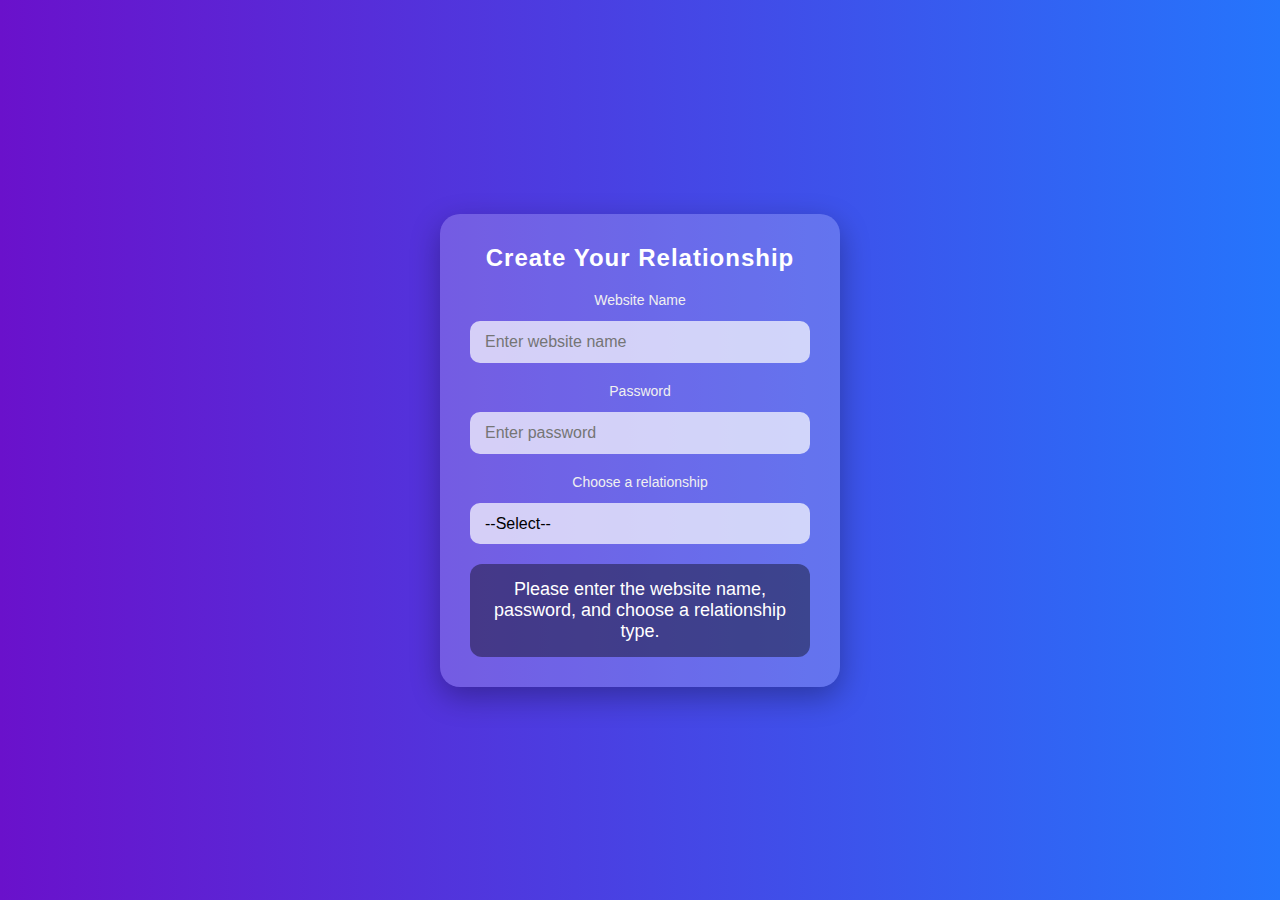
==== index.html @ ade52ac0 "file updated" ====
<!DOCTYPE html>
<html lang="en">
<head>
  <meta charset="UTF-8">
  <meta name="viewport" content="width=device-width, initial-scale=1.0">
  <title>Create Relationship Website</title>
  <link rel="stylesheet" href="Chitchattingstyle.css">
</head>
<body>
  <div class="container">
    <h1>Create Your Relationship</h1>
    
    <div class="form-group">
      <label for="websiteName">Website Name </label>
      <input type="text" id="websiteName" placeholder="Enter website name" oninput="updateMessage()" required>
    </div>

    <div class="form-group">
      <label for="password">Password </label>
      <input type="password" id="password" placeholder="Enter password" oninput="updateMessage()" required>
    </div> 

    <div class="form-group">
      <label for="relationship">Choose a relationship </label>
      <select id="relationship" onchange="changeStyle()" required>
        <option value="">--Select--</option>
        <option value="friend">Friend</option>
        <option value="lover">Lover</option>
        <option value="group">Group Members</option>
        <option value="business">Business</option>
      </select>
    </div>

    <div id="message" class="message">Please enter the website name, password, and choose a relationship type.</div>
    
    <!-- Button to open the "created" website -->
    <div id="websiteLink" class="website-link" style="display: none;">
      <a id="websiteAnchor" href="#" onclick="savePasswordAndNavigate()">Visit Your Website</a>
    </div>
  </div>

  <script src="Chitchattingvalidation.js"></script>
</body>
</html>
---- Chitchattingstyle.css ----
/* General Reset and Styling */
* {
    margin: 0;
    padding: 0;
    box-sizing: border-box;
  }
  
  body {
    font-family: 'Poppins', sans-serif;
    background: linear-gradient(to right, #6a11cb, #2575fc);
    display: flex;
    justify-content: center;
    align-items: center;
    height: 100vh;
    color: white;
  }
  
  /* Container Styling */
  .container {
    text-align: center;
    background: rgba(255, 255, 255, 0.2);
    padding: 30px;
    border-radius: 20px;
    box-shadow: 0 10px 30px rgba(0, 0, 0, 0.3);
    max-width: 400px;
    width: 100%;
  }
  
  h1 {
    color: #fff;
    font-size: 24px;
    margin-bottom: 20px;
    letter-spacing: 1px;
  }
  
  /* Form Styling */
  .form-group {
    margin-bottom: 20px;
  }
  
  label {
    font-size: 14px;
    color: #f0f0f0;
    display: block;
    margin-bottom: 8px;
  }
  
  input[type="text"],
  input[type="password"],
  select {
    padding: 12px 15px;
    width: 100%;
    border-radius: 10px;
    border: none;
    font-size: 16px;
    background-color: rgba(255, 255, 255, 0.7);
    margin-top: 5px;
    transition: all 0.3s ease;
  }
  
  input[type="text"]:focus,
  input[type="password"]:focus,
  select:focus {
    outline: none;
    background-color: rgba(255, 255, 255, 0.9);
  }
  
  select {
    cursor: pointer;
    appearance: none;
    background-image: url('data:image/svg+xml;base64,...');
    background-repeat: no-repeat;
    background-position: right 10px center;
    background-size: 12px;
  }
  
  /* Button Styling */
  button,
  .website-link a {
    padding: 12px 25px;
    margin-top: 15px;
    background-color: #ff6347;
    border: none;
    color: white;
    border-radius: 20px;
    font-weight: bold;
    cursor: pointer;
    transition: background-color 0.3s ease;
    text-decoration: none;
  }
  
  button:hover,
  .website-link a:hover {
    background-color: #e55340;
  }
  
  button:active,
  .website-link a:active {
    background-color: #cc4b35;
  }
  
  /* Message Box Styling */
  .message {
    margin-top: 20px;
    padding: 15px;
    font-size: 18px;
    border-radius: 12px;
    color: #fff;
    background: rgba(0, 0, 0, 0.4);
  }
  
  .message.friend {
    background-color: #00bfff;
  }
  
  .message.lover {
    background-color: #ff1493;
  }
  
  .message.group {
    background-color: #32cd32;
  }
  
  .message.business {
    background-color: #ffcc00;
    color: #333;
  }
  
  /* Website Link Styling */
  .website-link {
    display: flex;
    justify-content: center;
  }
  
  .website-link a {
    font-size: 16px;
    color: #fff;
    text-align: center;
  }
  
  /* Blue Screen Styling */
  .blue-screen {
    position: fixed;
    top: 0;
    left: 0;
    width: 100%;
    height: 100%;
    background-color: blue;
    display: none;
    z-index: 9999;
    color: white;
    font-size: 24px;
    display: flex;
    justify-content: center;
    align-items: center;
  }
  
  /* Animations */
  @keyframes fadeIn {
    from {
      opacity: 0;
    }
    to {
      opacity: 1;
    }
  }
  
  .blue-screen {
    animation: fadeIn 1s ease-in-out;
  }
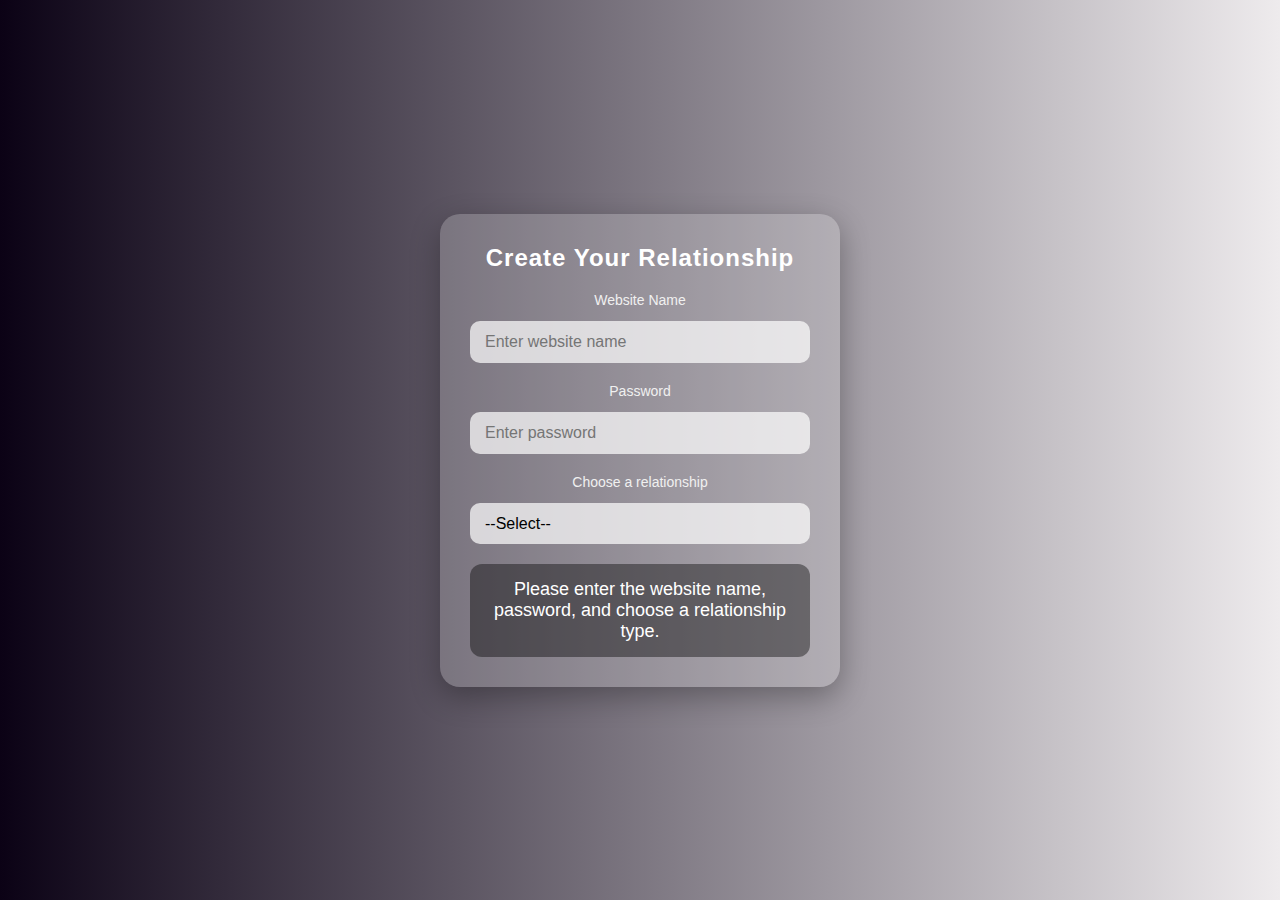
==== commit d4ed26a9: "added some code" ====
--- a/index.html
+++ b/index.html
@@ -27,7 +27,7 @@
         <option value="friend">Friend</option>
         <option value="lover">Lover</option>
         <option value="group">Group Members</option>
-        <option value="business">Business</option>
+        <option value="business">Business</option> 
       </select>
     </div>
 
--- a/Chitchattingstyle.css
+++ b/Chitchattingstyle.css
@@ -7,7 +7,7 @@
   
   body {
     font-family: 'Poppins', sans-serif;
-    background: linear-gradient(to right, #6a11cb, #2575fc);
+    background: linear-gradient(to right, #0b0215, #eeebed);
     display: flex;
     justify-content: center;
     align-items: center;
@@ -79,7 +79,7 @@
   .website-link a {
     padding: 12px 25px;
     margin-top: 15px;
-    background-color: #ff6347;
+    background-color: #05a1ef;
     border: none;
     color: white;
     border-radius: 20px;
@@ -91,12 +91,12 @@
   
   button:hover,
   .website-link a:hover {
-    background-color: #e55340;
+    background-color: #d3eeee;
   }
   
   button:active,
   .website-link a:active {
-    background-color: #cc4b35;
+    background-color: #eacac4;
   }
   
   /* Message Box Styling */
@@ -110,11 +110,11 @@
   }
   
   .message.friend {
-    background-color: #00bfff;
+    background-color: #889ea5;
   }
   
   .message.lover {
-    background-color: #ff1493;
+    background-color: #bd8ba6;
   }
   
   .message.group {
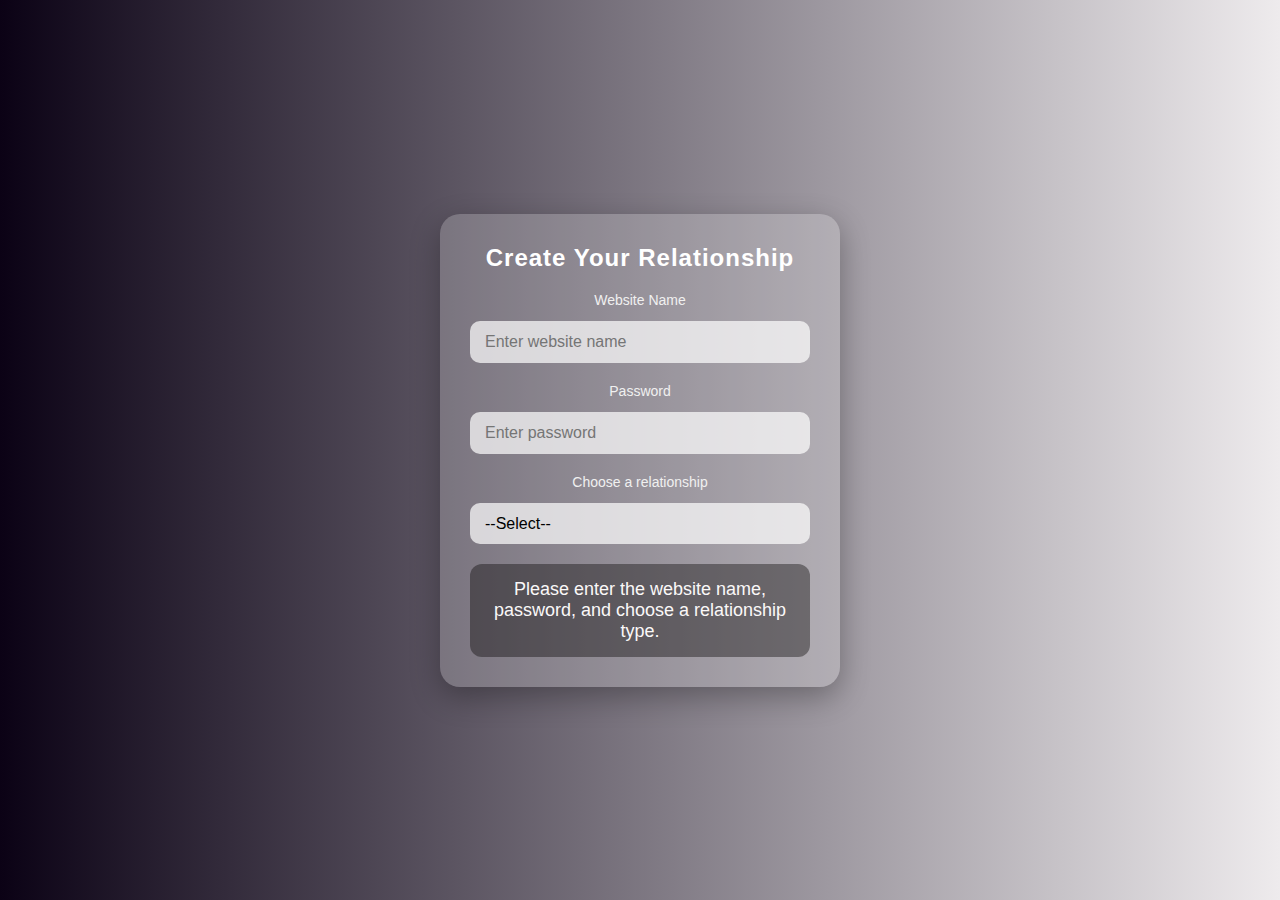
==== commit 2e31e82c: "edited some code on chat box" ====
--- a/index.html
+++ b/index.html
@@ -28,17 +28,15 @@
         <option value="lover">Lover</option>
         <option value="group">Group Members</option>
         <option value="business">Business</option> 
+        <option value="business">Bestie</option> 
       </select>
     </div>
 
     <div id="message" class="message">Please enter the website name, password, and choose a relationship type.</div>
-    
-    <!-- Button to open the "created" website -->
     <div id="websiteLink" class="website-link" style="display: none;">
       <a id="websiteAnchor" href="#" onclick="savePasswordAndNavigate()">Visit Your Website</a>
     </div>
   </div>
-
   <script src="Chitchattingvalidation.js"></script>
 </body>
 </html>
--- a/Chitchattingstyle.css
+++ b/Chitchattingstyle.css
@@ -105,8 +105,8 @@
     padding: 15px;
     font-size: 18px;
     border-radius: 12px;
-    color: #fff;
-    background: rgba(0, 0, 0, 0.4);
+    color: #faf8f8;
+    background: rgba(10, 8, 8, 0.4);
   }
   
   .message.friend {
@@ -122,11 +122,9 @@
   }
   
   .message.business {
-    background-color: #ffcc00;
+    background-color: #020e48;
     color: #333;
   }
-  
-  /* Website Link Styling */
   .website-link {
     display: flex;
     justify-content: center;
